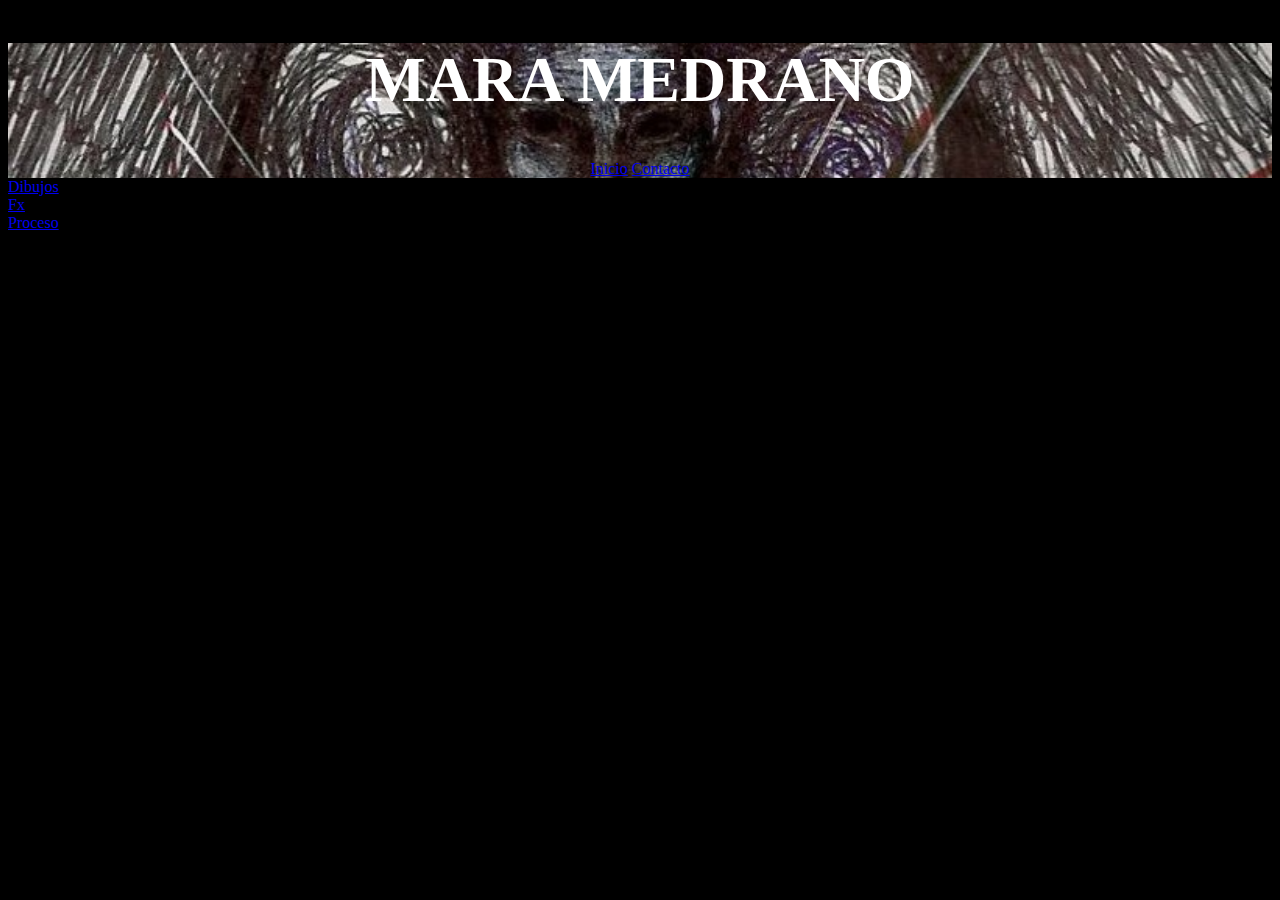
==== index.html @ 117f7d54 "primera actualizacion" ====
<!doctype html>

<html lang="es">
    <head>
        <meta charset="utf-8">
        <title>MARA MEDRANO</title>
        <meta name="viewport" content="width=device-width, initial-scale=1.0, user-scalable=no">
	    <link rel="stylesheet" href="css/index.css">
	    <link rel="icon" href="imagenes/favico.png" sizes="16x16" type="image/png" >

        

    </head>

    <body>
            <header>
                    <nav>
                        
                        <h1>mara medrano</h1>
                        <a href="index.html">Inicio</a>
                        <a href="contacto.html">Contacto</a>
                    
                    </nav>
            </header>
            

            <section>
                <div>
                    <a href="dibujos.html">Dibujos</a>
                </div>

                <div>
                    <a href="fx.html">Fx</a>
                </div>

                <div>
                    <a href="proceso.html">Proceso</a>
                </div>
            </section>

            <footer>
                <p>Todo contenido de esta pagina es de mi autoria.</p>
                <p>Mara Medrano.</p>
            </footer>
    </body>

</html>
---- css/index.css ----
/* index.css */

body {
    background:	#000000;
}

nav {
    text-align: center;

}

h1 {
    font-size: 4em;
    text-transform: uppercase;
    color: white;
}

header {
    background: url(../imagenes/fondo2.jpg);
    background-repeat: no-repeat;
    background-size: cover;
}
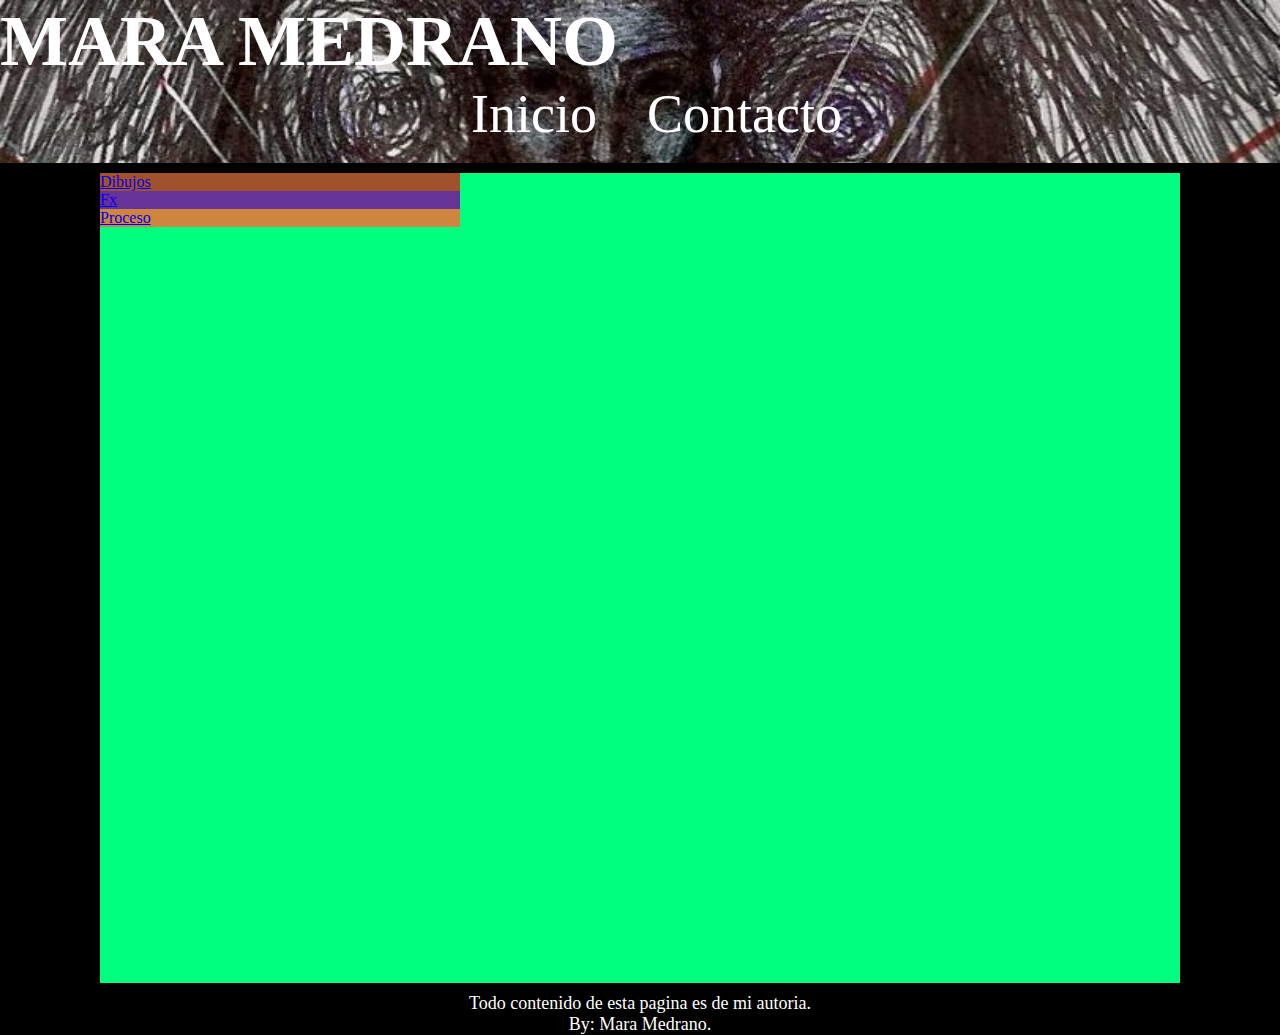
==== commit 14864d9f: "subiendo contenido y estilo" ====
--- a/index.html
+++ b/index.html
@@ -4,7 +4,6 @@
     <head>
         <meta charset="utf-8">
         <title>MARA MEDRANO</title>
-        <meta name="viewport" content="width=device-width, initial-scale=1.0, user-scalable=no">
 	    <link rel="stylesheet" href="css/index.css">
 	    <link rel="icon" href="imagenes/favico.png" sizes="16x16" type="image/png" >
 
@@ -14,33 +13,35 @@
 
     <body>
             <header>
-                    <nav>
-                        
-                        <h1>mara medrano</h1>
-                        <a href="index.html">Inicio</a>
-                        <a href="contacto.html">Contacto</a>
-                    
+                    <h1>mara medrano</h1>
+                    <nav> 
+                        <ul>
+                            <a href="index.html">Inicio</a>
+                            <a href="contacto.html">Contacto</a>
+                        </ul>
                     </nav>
             </header>
             
 
             <section>
-                <div>
-                    <a href="dibujos.html">Dibujos</a>
-                </div>
+                <div class="main">
+                    <div class="dibujo">
+                        <a href="dibujos.html">Dibujos</a>
+                    </div>
 
-                <div>
-                    <a href="fx.html">Fx</a>
-                </div>
+                    <div class="fx">
+                        <a href="fx.html">Fx</a>
+                    </div>
 
-                <div>
-                    <a href="proceso.html">Proceso</a>
+                    <div class="proceso">
+                        <a href="proceso.html">Proceso</a>
+                    </div>
                 </div>
             </section>
 
-            <footer>
+            <footer class="pie-pagina">
                 <p>Todo contenido de esta pagina es de mi autoria.</p>
-                <p>Mara Medrano.</p>
+                <p>By: Mara Medrano.</p>
             </footer>
     </body>
 
--- a/css/index.css
+++ b/css/index.css
@@ -1,16 +1,35 @@
 /* index.css */
-
+*{
+	margin: 0;
+	padding: 0;
+    box-sizing: border-box;
+}
 body {
     background:	#000000;
 }
 
-nav {
-    text-align: center;
+nav ul li{
+    
+	list-style-type: none;
+    display:inline;
+    
+}
+nav a{
+    color: white;
+    font-size: 6vh;
+    text-decoration: none;
+    margin: 0 2% 0 2%;
 
 }
 
+nav{
+	width:90%;
+	height:80px;
+    margin-left: 35vw;
+    
+}
 h1 {
-    font-size: 4em;
+    font-size: 8vh;
     text-transform: uppercase;
     color: white;
 }
@@ -20,4 +39,33 @@
     background-repeat: no-repeat;
     background-size: cover;
 }
+footer{
+    font-size: 2vh;
+    color: white;
+    text-align: center;
+}
 
+.main{
+    background-color: springgreen;
+	position: relative;
+    width: 120vh;
+    height: 90vh;
+    margin: 10px auto; 
+}
+
+.dibujo{    
+    background-color: sienna;
+    width: 40vh;
+
+}
+
+.fx{
+background-color: rebeccapurple;
+    width: 40vh;
+}
+
+.proceso{
+    background-color: peru;
+    width: 40vh;
+}
+
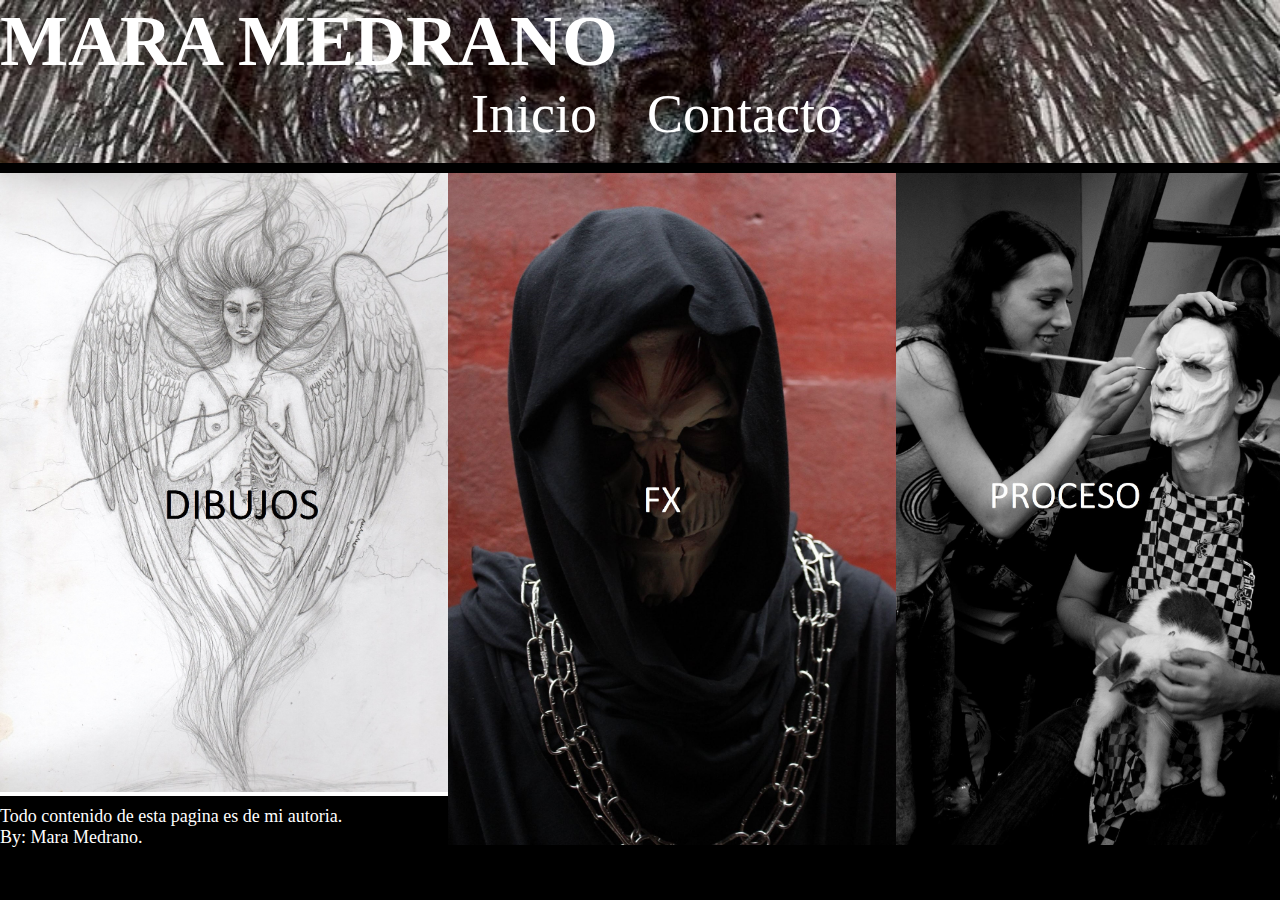
==== commit a8fa6114: "dibujos y fx terminado" ====
--- a/index.html
+++ b/index.html
@@ -26,23 +26,24 @@
             <section>
                 <div class="main">
                     <div class="dibujo">
-                        <a href="dibujos.html">Dibujos</a>
+                        <a href="dibujos.html"><img src="imagenes/dibujoportada.jpg" alt="foto6"  style="width:100%;"></a>
                     </div>
 
                     <div class="fx">
-                        <a href="fx.html">Fx</a>
+                        <a href="fx.html"><img src="imagenes/fxportada.jpg" alt="fx7" style="width:100%;"></a>
                     </div>
 
                     <div class="proceso">
-                        <a href="proceso.html">Proceso</a>
+                        <a href="proceso.html"><img src="imagenes/procesoportada.jpg" alt="proceso4"  style="width:100%;"></a>
                     </div>
                 </div>
             </section>
-
+           
             <footer class="pie-pagina">
                 <p>Todo contenido de esta pagina es de mi autoria.</p>
                 <p>By: Mara Medrano.</p>
             </footer>
+        
     </body>
 
 </html>--- a/css/index.css
+++ b/css/index.css
@@ -6,6 +6,7 @@
 }
 body {
     background:	#000000;
+
 }
 
 nav ul li{
@@ -42,30 +43,41 @@
 footer{
     font-size: 2vh;
     color: white;
-    text-align: center;
+    text-align: start;
+    position: relative;
 }
 
 .main{
-    background-color: springgreen;
+    background-color: black;
 	position: relative;
-    width: 120vh;
-    height: 90vh;
+    width: 100%;
+    height: 90%;
     margin: 10px auto; 
 }
 
 .dibujo{    
-    background-color: sienna;
-    width: 40vh;
+    background-color: white;
+    width: 35%;
+    height: 60%;
+    position: relative;
+    clear: both;
+    
 
 }
 
 .fx{
-background-color: rebeccapurple;
-    width: 40vh;
+background-color: black;
+    width: 35%;
+    height: 55%;
+    position: absolute; top: 0px; left: 35%;
+
+    
 }
 
 .proceso{
-    background-color: peru;
-    width: 40vh;
+    background-color: black;
+    width: 35%;
+    height: 60%;    
+    position: absolute; top: 0px; left: 70%;
 }
 
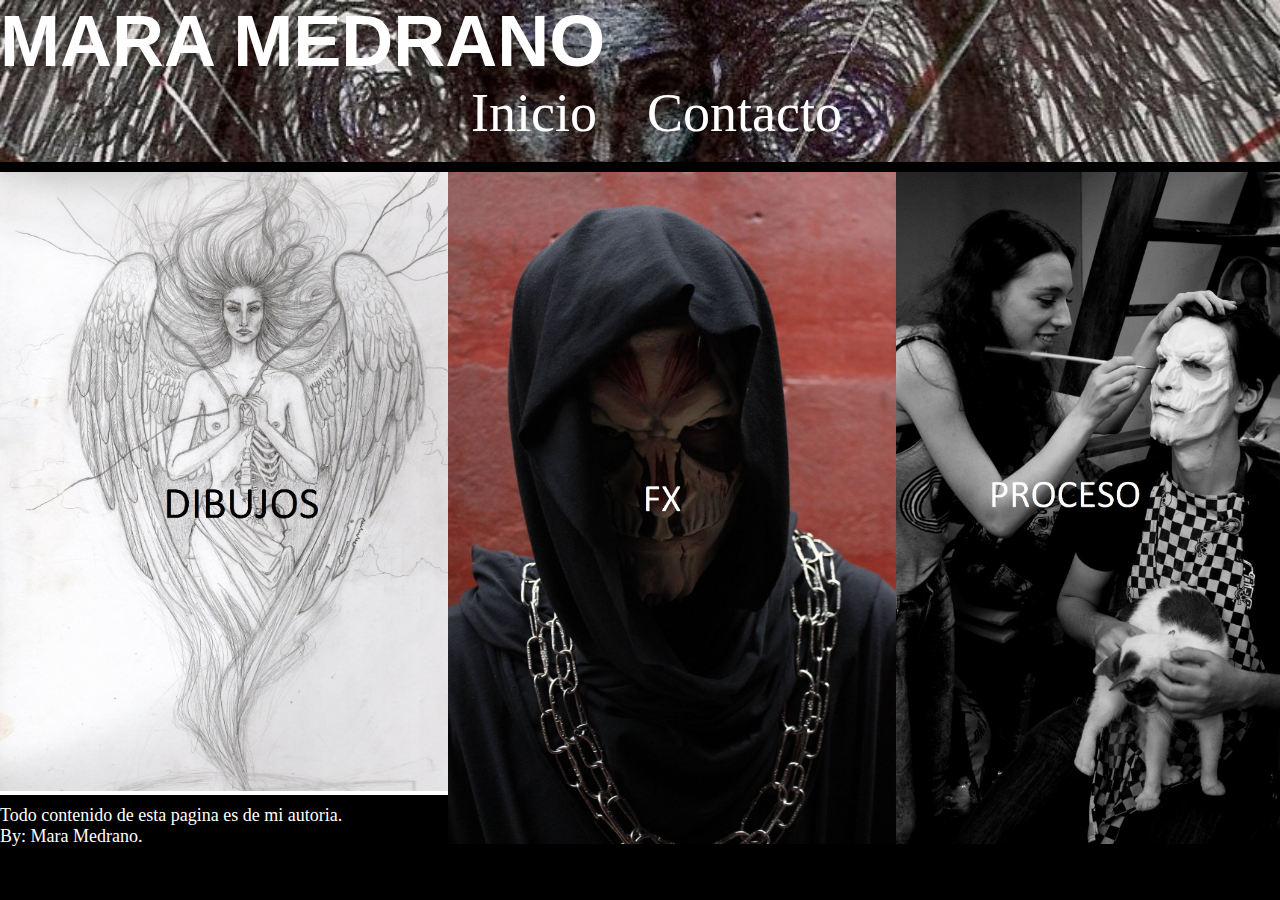
==== commit c883ebdd: "modifcando error de semantica" ====
--- a/index.html
+++ b/index.html
@@ -16,14 +16,16 @@
                     <h1>mara medrano</h1>
                     <nav> 
                         <ul>
+                            <li>
                             <a href="index.html">Inicio</a>
+                            </li>
+                            <li>
                             <a href="contacto.html">Contacto</a>
+                            </li>
                         </ul>
                     </nav>
             </header>
             
-
-            <section>
                 <div class="main">
                     <div class="dibujo">
                         <a href="dibujos.html"><img src="imagenes/dibujoportada.jpg" alt="foto6"  style="width:100%;"></a>
@@ -37,7 +39,6 @@
                         <a href="proceso.html"><img src="imagenes/procesoportada.jpg" alt="proceso4"  style="width:100%;"></a>
                     </div>
                 </div>
-            </section>
            
             <footer class="pie-pagina">
                 <p>Todo contenido de esta pagina es de mi autoria.</p>
--- a/css/index.css
+++ b/css/index.css
@@ -32,6 +32,7 @@
 h1 {
     font-size: 8vh;
     text-transform: uppercase;
+    font-family: Helvetica;
     color: white;
 }
 
